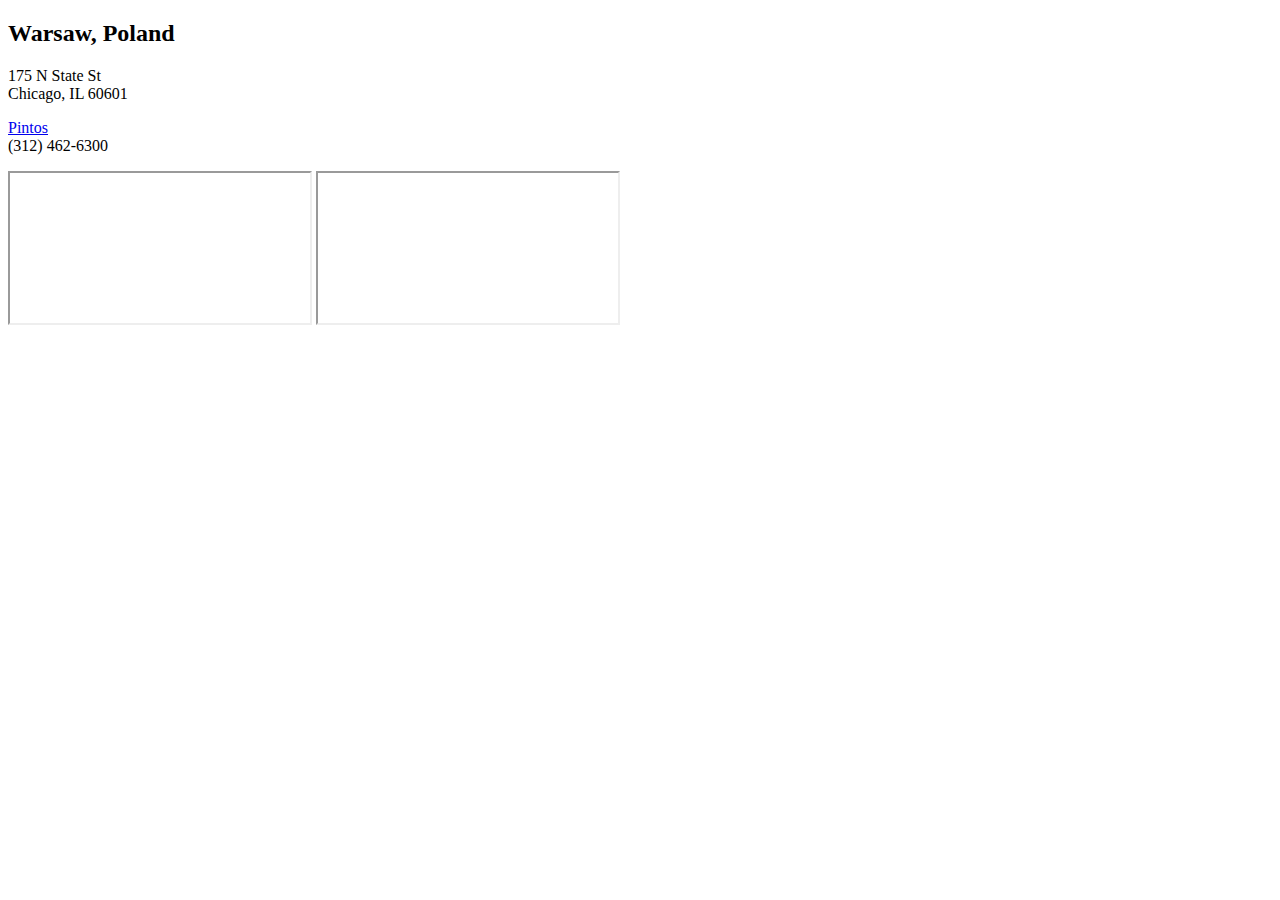
==== location.html @ f32d8768 "second" ====
<!DOCTYPE html>
<html>

<head>
    <title>
    </title>
</head>

<body>
    <header>
        <section class="venue-theatre">

            <div class="col-1-3">
                <h2>Warsaw, Poland</h2>
                <p>175 N State St
                    <br> Chicago, IL 60601</p>
                <p><a href="http://www.Warsaw, Poland.com/">Pintos</a>
                    <br> (312) 462-6300</p>
            </div>
            <iframe class="col-2-3"></iframe>
            <iframe src="https://www.google.com/maps/embed?..."></iframe>

        </section>
    </header>
</body>

</html>
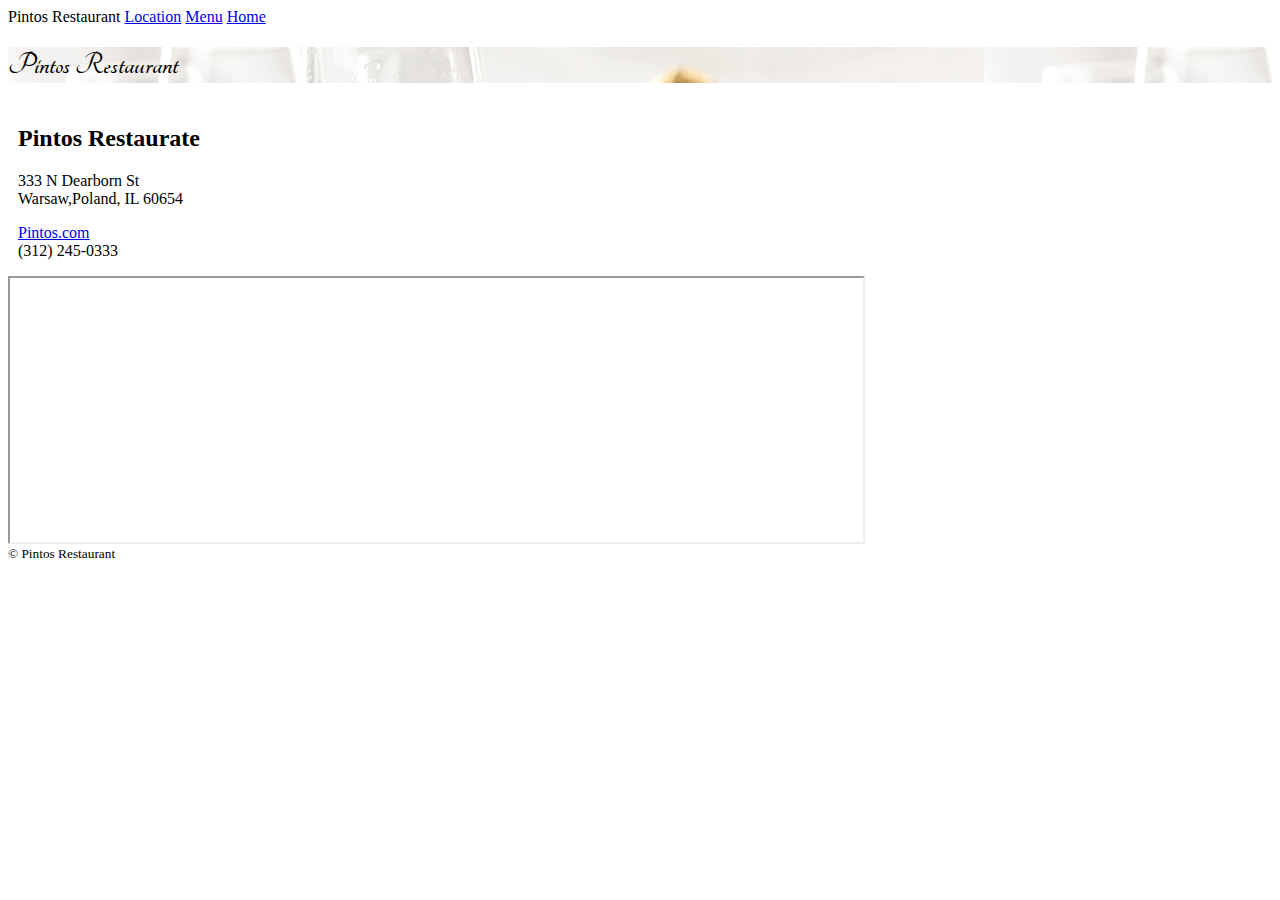
==== commit b5a2b648: "thrid" ====
--- a/location.html
+++ b/location.html
@@ -2,26 +2,50 @@
 <html>
 
 <head>
-    <title>
-    </title>
+    <meta charset="utf-8">
+    <link rel="stylesheet" type="text/css" href="style/assets.css">
+    <link rel="stylesheet" type="text/css" href="https://fonts.googleapis.com/css?family=Tangerine">
+    <title> Restaurant</title>
 </head>
 
 <body>
+    <hi>Pintos Restaurant</hi>
+    <nav class="primary">
+        <a href="location.html">Location</a>
+        <a href="menu.html">Menu</a>
+        <a href="index.html">Home</a>
+    </nav>
+
     <header>
-        <section class="venue-theatre">
+        <h1>Pintos Restaurant</h1>
+    </header>
 
-            <div class="col-1-3">
-                <h2>Warsaw, Poland</h2>
-                <p>175 N State St
-                    <br> Chicago, IL 60601</p>
-                <p><a href="http://www.Warsaw, Poland.com/">Pintos</a>
-                    <br> (312) 462-6300</p>
-            </div>
-            <iframe class="col-2-3"></iframe>
-            <iframe src="https://www.google.com/maps/embed?..."></iframe>
+    <!-- Restaurant -->
 
-        </section>
-    </header>
+    <section class="restaurant">
+
+        <div class="col-1-3">
+            <h2>Pintos Restaurate</h2>
+            <p>333 N Dearborn St
+                <br> Warsaw,Poland, IL 60654</p>
+            <p><a href="https://www.tripadvisor.co.uk/Tourism-g274856-Warsaw_Mazovia_Province_Central_Poland-Vacations.html">Pintos.com</a>
+                <br> (312) 245-0333</p>
+        </div>
+        <!--
+
+          -->
+        <iframe class="venue-map col-2-3" src="https://www.google.com/maps/place/Warsaw,+Poland/@52.2326062,20.7810168,10z/data=!3m1!4b1!4m5!3m4!1s0x471ecc669a869f01:0x72f0be2a88ead3fc!8m2!3d52.2296756!4d21.0122287"></iframe>
+
+    </section>
+
+    <!-- Footer -->
+
+    <footer class="primary-footer container group">
+
+        <small>&copy; Pintos Restaurant</small>
+
+    </footer>
+
 </body>
 
 </html>
--- a/style/assets.css
+++ b/style/assets.css
@@ -0,0 +1,92 @@
+table {
+    border-collapse: separate;
+    border-spacing: 4px;
+    background-image: url(../images/img5.jpg);
+}
+table,
+th,
+td {
+    border: 1px solid #cecfd5;
+}
+th,
+td {
+    padding: 10px 15px;
+}
+header {
+    background-image: url(../images/imag9.jpg);
+    height: 40%;
+}
+.fine {
+    font: left;
+    display: 1px block;
+    margin-bottom: 1%;
+    max-width: 10%;
+    padding: 20px
+}
+.winning {
+    font: right;
+    display: block;
+    margin: 1%;
+    border: 1px solid;
+    padding: 20px;
+}
+.aisle {
+    font: left;
+    display: block;
+    margin: 5%;
+    border: 1px solid;
+    padding: 10px
+}
+h1 {
+    font-stretch: semi-condensed;
+    font-family: 'Tangerine', serif;
+}
+.conteiner,
+.grid {
+    width: 100%;
+}
+
+}
+.grid,
+.col-1-2-3,
+.col-2-3 {
+    padding-left: 10px;
+    padding-right: 10px;
+}
+.col-1-3,
+.col-2-3 {
+    display: inline-block;
+    vertical-align: top;
+    padding-left: 10px;
+    padding-left: 10px;
+}
+.col-1-3 {
+    width: 33.33%;
+}
+.col-2-3 {
+    width: 66.66%;
+}
+img {
+    height: 20%
+}
+.cleaefix {
+    clear: both;
+}
+.primary {
+    display: inline-block;
+}
+/*
+  ========================================
+  Venue
+  ========================================
+*/
+
+.venue-theatre {
+  margin-bottom: 66px;
+}
+.venue-hotel {
+  margin-bottom: 22px;
+}
+.venue-map {
+  height: 264px;
+}
